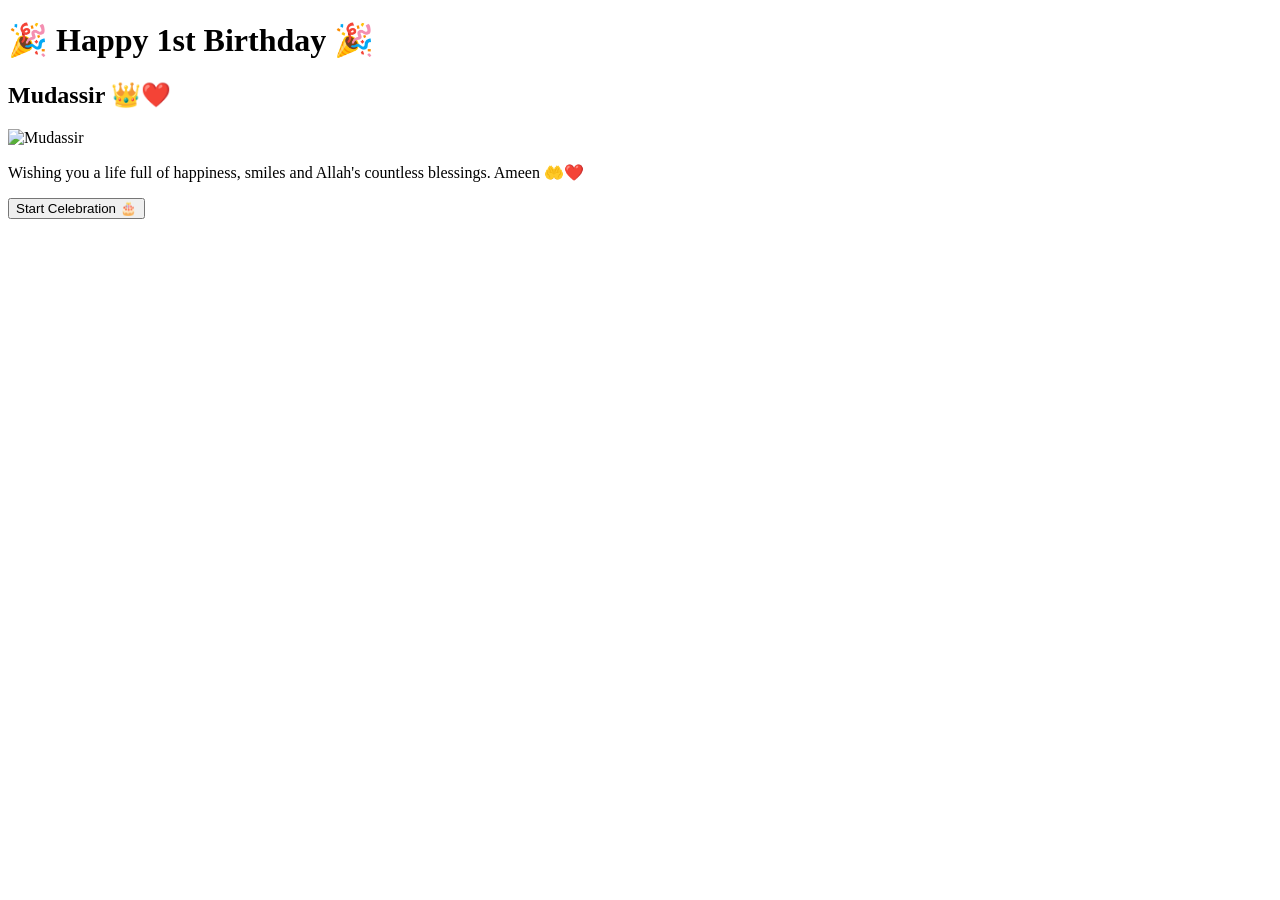
==== Add index.html @ c6f77148 "Create Add index.html" ====
<!DOCTYPE html>
<html lang="en">
<head>
    <meta charset="UTF-8">
    <meta name="viewport" content="width=device-width, initial-scale=1.0">
    <title>Happy 1st Birthday Mudassir</title>

    <link rel="stylesheet" href="style.css">
</head>

<body>

    <div class="container">

        <h1>🎉 Happy 1st Birthday 🎉</h1>

        <h2>Mudassir 👑❤️</h2>

        <img src="photo1.jpg" alt="Mudassir" id="photo">

        <p class="message">
            Wishing you a life full of happiness,
            smiles and Allah's countless blessings.
            Ameen 🤲❤️
        </p>

        <button id="startBtn">Start Celebration 🎂</button>

    </div>

    <script src="script.js"></script>

</body>
</html>
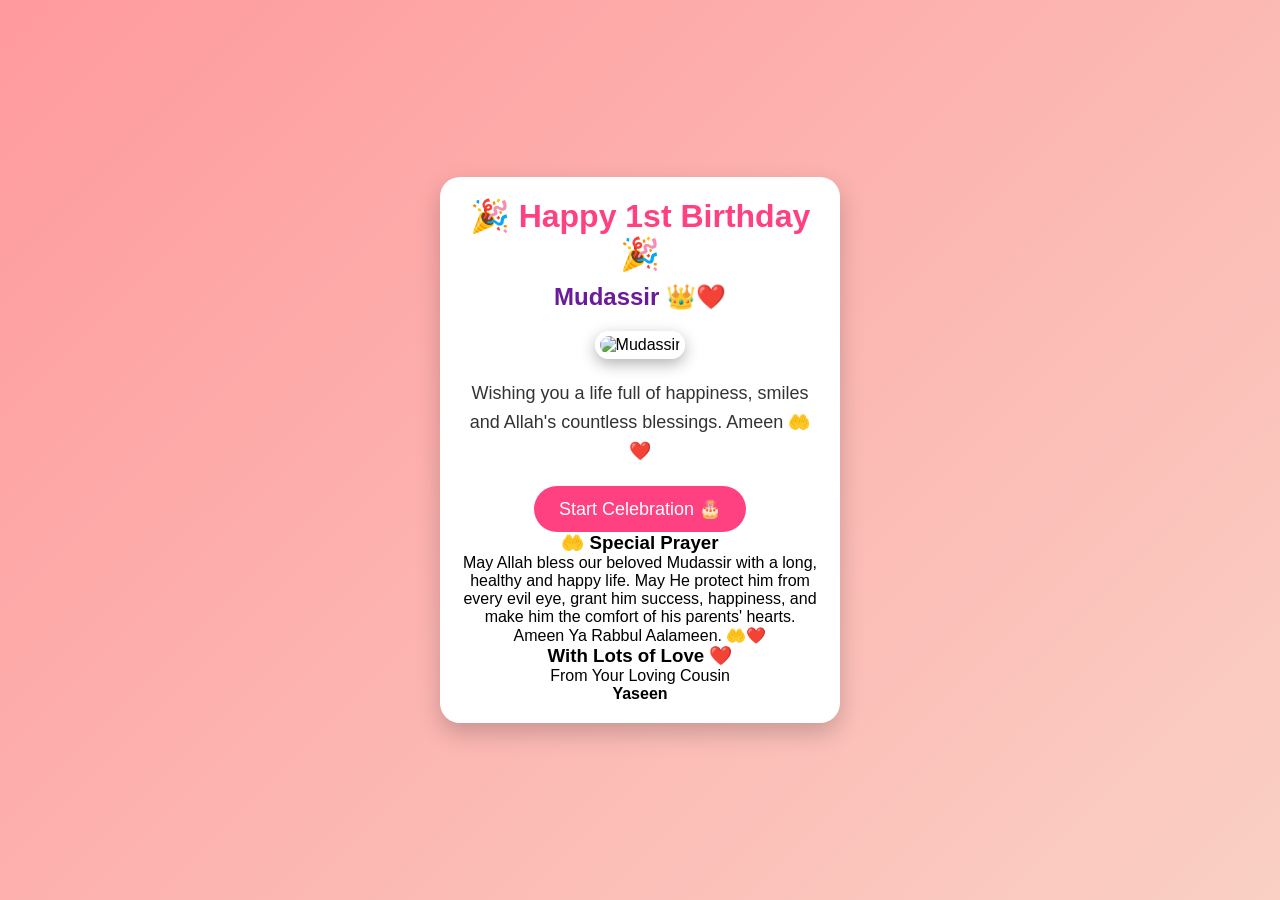
==== commit e4506bb7: "Update Add index.html" ====
--- a/Add index.html
+++ b/Add index.html
@@ -25,7 +25,23 @@
         </p>
 
         <button id="startBtn">Start Celebration 🎂</button>
+<div class="dua">
+    <h3>🤲 Special Prayer</h3>
 
+    <p>
+        May Allah bless our beloved Mudassir with a long, healthy and happy life.
+        May He protect him from every evil eye, grant him success, happiness,
+        and make him the comfort of his parents' hearts.
+        Ameen Ya Rabbul Aalameen. 🤲❤️
+    </p>
+
+    <h3>With Lots of Love ❤️</h3>
+
+    <p>
+        From Your Loving Cousin<br>
+        <strong>Yaseen</strong>
+    </p>
+</div>
     </div>
 
     <script src="script.js"></script>
--- a/style.css
+++ b/style.css
@@ -0,0 +1,64 @@
+*{
+    margin:0;
+    padding:0;
+    box-sizing:border-box;
+}
+
+body{
+    font-family:Arial, sans-serif;
+    background:linear-gradient(135deg,#ff9a9e,#fad0c4);
+    display:flex;
+    justify-content:center;
+    align-items:center;
+    min-height:100vh;
+    text-align:center;
+}
+
+.container{
+    width:90%;
+    max-width:400px;
+    background:#ffffff;
+    padding:20px;
+    border-radius:20px;
+    box-shadow:0 10px 25px rgba(0,0,0,0.2);
+}
+
+h1{
+    color:#ff4081;
+    font-size:32px;
+    margin-bottom:10px;
+}
+
+h2{
+    color:#6a1b9a;
+    margin-bottom:20px;
+}
+
+#photo{
+    width:100%;
+    border-radius:15px;
+    border:5px solid #ffffff;
+    box-shadow:0 5px 15px rgba(0,0,0,0.3);
+}
+
+.message{
+    margin-top:20px;
+    font-size:18px;
+    color:#333;
+    line-height:1.6;
+}
+
+button{
+    margin-top:20px;
+    padding:12px 25px;
+    font-size:18px;
+    border:none;
+    border-radius:30px;
+    background:#ff4081;
+    color:white;
+    cursor:pointer;
+}
+
+button:hover{
+    background:#e91e63;
+}
